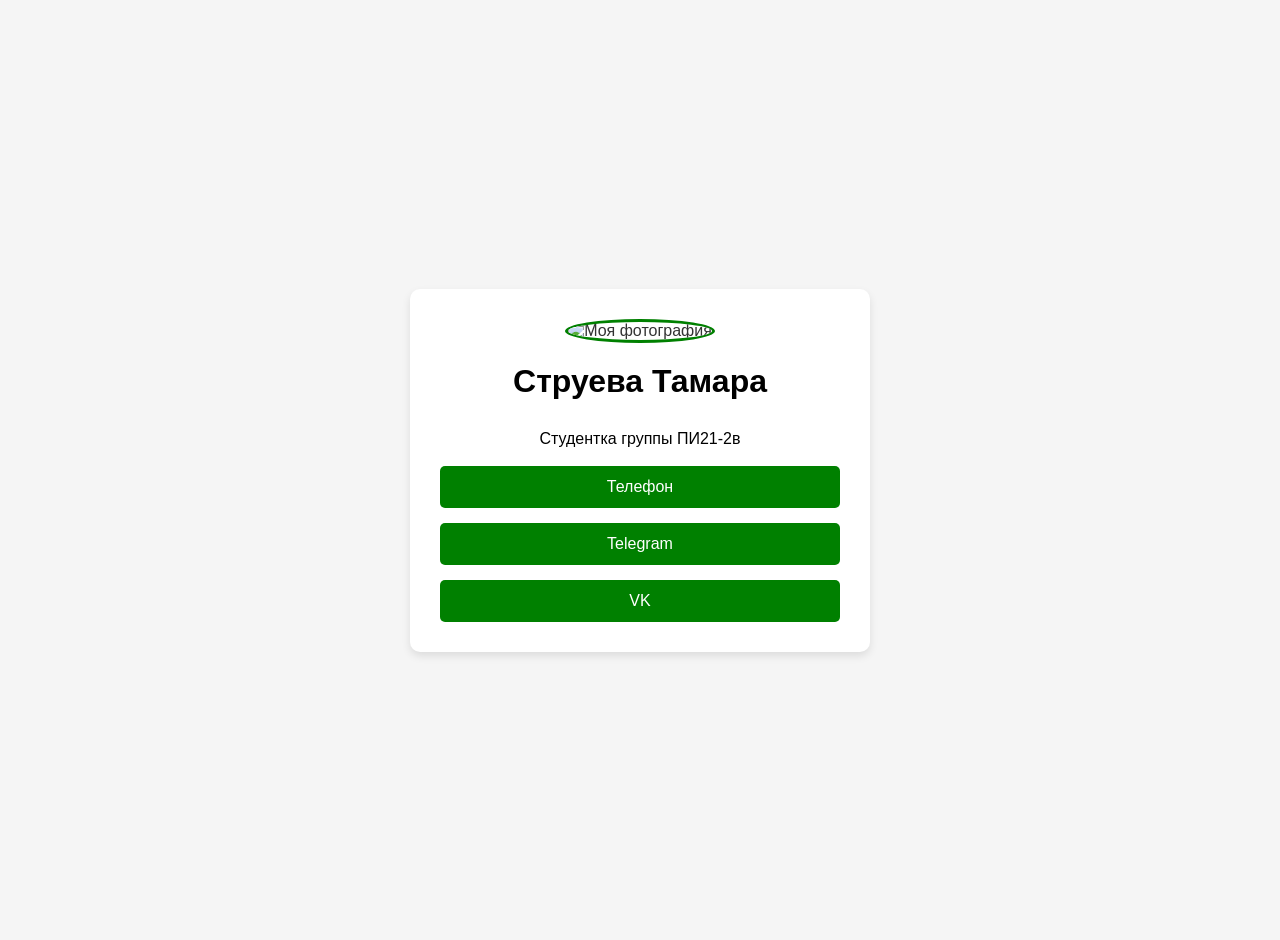
==== index.html @ d74167df "Add files via upload" ====
<!DOCTYPE html>
<html lang="ru">
<head>
    <meta charset="UTF-8">
    <meta name="viewport" content="width=device-width, initial-scale=1.0">
    <title>Моя визитка</title>
    <meta name="theme-color" content="#4a148c">
    <link rel="manifest" href="manifest.json">
    <link rel="stylesheet" href="style.css">
    <link rel="icon" href="images/icon-192x192.png">
</head>
<body>
    <div class="container">
        <div class="card">
            <img src="images/photo.jpg" alt="Моя фотография" class="photo">
            <h1>Струева Тамара</h1>
            <p>Студентка группы ПИ21-2в</p> 
            <div class="buttons">
                <button id="phoneBtn">Телефон</button>
                <button id="telegramBtn">Telegram</button>
                <button id="vkBtn">VK</button>
            </div>
        </div>
    </div>

    <!-- Модальное окно для QR-кода -->
    <div id="qrModal" class="modal">
        <div class="modal-content">
            <span class="close">&times;</span>
            <h2 id="modalTitle"></h2>
            <img id="qrImage" src="" alt="QR-код">
        </div>
    </div>

    <script src="app.js"></script>
</body>
</html>
---- style.css ----
body {
    font-family: 'Arial', sans-serif;
    margin: 0;
    padding: 0;
    background-color: #f5f5f5;
    color: #333;
}

.container {
    display: flex;
    justify-content: center;
    align-items: center;
    min-height: 100vh;
    padding: 20px;
}

.card {
    background: white;
    border-radius: 10px;
    box-shadow: 0 4px 8px rgba(0, 0, 0, 0.1);
    padding: 30px;
    text-align: center;
    max-width: 400px;
    width: 100%;
}

.photo {
    width: 150px;
    height: 150px;
    border-radius: 50%;
    object-fit: cover;
    margin-bottom: 20px;
    border: 3px solid #008000;
}

h1 {
    margin: 0 0 30px 0;
    color: #000000;
}

p {
    margin: 0 0 18px 0;
    color: #000000;
}

.buttons {
    display: flex;
    flex-direction: column;
    gap: 15px;
}

button {
    background-color: #008000;
    color: white;
    border: none;
    padding: 12px;
    border-radius: 5px;
    font-size: 16px;
    cursor: pointer;
    transition: background-color 0.3s;
}

button:hover {
    background-color: #006400;
}

/* Стили модального окна */
.modal {
    display: none;
    position: fixed;
    z-index: 1;
    left: 0;
    top: 0;
    width: 100%;
    height: 100%;
    background-color: rgba(0, 0, 0, 0.7);
    overflow: auto;
}

.modal-content {
    background-color: #fefefe;
    margin: 10% auto;
    padding: 20px;
    border-radius: 10px;
    max-width: 300px;
    width: 80%;
    text-align: center;
}

.close {
    color: #aaa;
    float: right;
    font-size: 28px;
    font-weight: bold;
    cursor: pointer;
}

.close:hover {
    color: black;
}

#qrImage {
    width: 250px;
    height: 250px;
    margin-top: 15px;
    object-fit: contain;
    max-width: 100vw;
    max-height: 100vh;
}

@media (max-width: 480px) {
    .modal-content {
        margin: 20% auto;
        width: 90%;
    }
    
    #qrImage {
        width: 150px;
        height: 150px;
    }
    
    .card {
        padding: 20px;
    }
    
    .photo {
        width: 150px;
        height: 150px;
    }
}
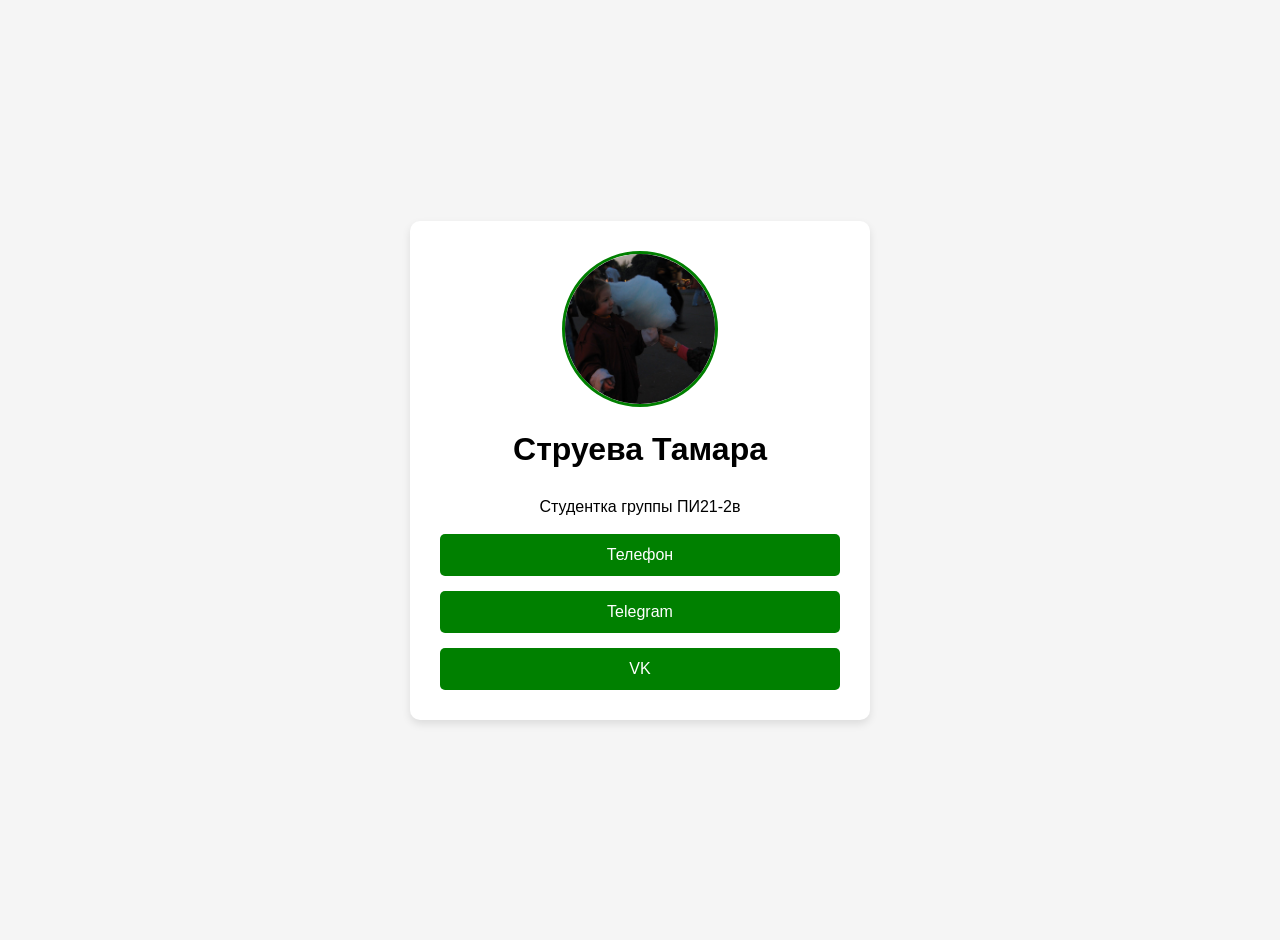
==== commit 8b994e15: "Add files via upload" ====
--- a/index.html
+++ b/index.html
@@ -8,6 +8,7 @@
     <link rel="manifest" href="manifest.json">
     <link rel="stylesheet" href="style.css">
     <link rel="icon" href="images/icon-192x192.png">
+    <link rel="offline" href="offline.html">
 </head>
 <body>
     <div class="container">
